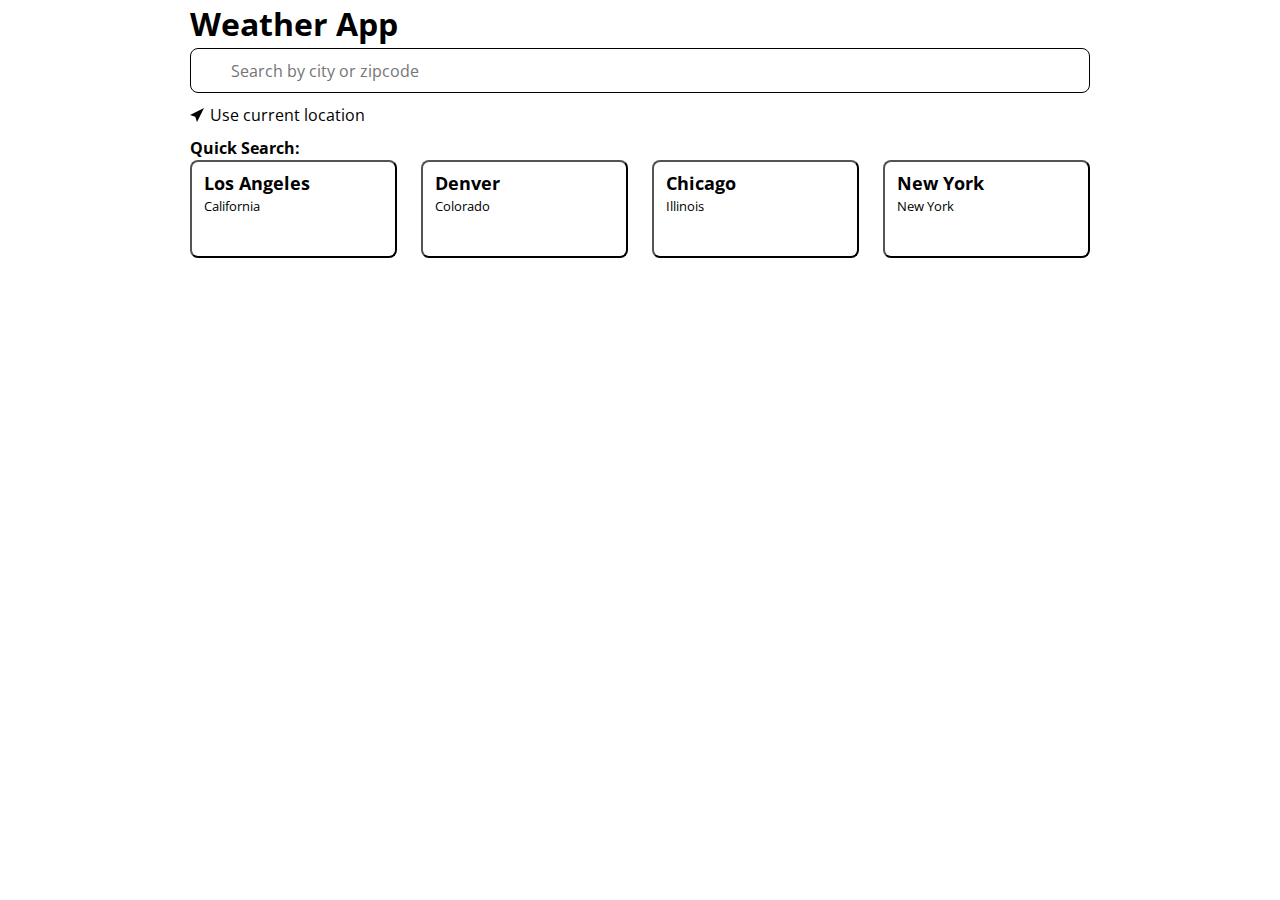
==== index.html @ 36fcb7af "styling" ====
<!DOCTYPE html>
<html>
    <head>
        <meta charset="utf-8">
        <meta http-equiv="X-UA-Compatible" content="IE=edge">
        <title>Weather App</title>
        <meta name="description" content="">
        <meta name="viewport" content="width=device-width, initial-scale=1">
        <link rel="preconnect" href="https://fonts.googleapis.com">
        <link rel="preconnect" href="https://fonts.gstatic.com" crossorigin>
        <link href="https://fonts.googleapis.com/css2?family=Open+Sans:wght@400;500;600;700&display=swap" rel="stylesheet">
        <link rel="stylesheet" href="/css/styles.css">
        <link rel="stylesheet" href="/css/reset.css">
    <body>
        <main>
            <section class="container">
                <h1>Weather App</h1>
                <div class="input-wrapper" id="search-input-wrapper">
                    <input type="text" placeholder="Search by city or zipcode" id="search-input" class="search-input">
                    <div class="search-results-wrapper" id="search-results-wrapper">
                        <ul id="search-results-list" class="search-results-list"></ul>    
                    </div>
                    <button id="current-location-button"><img src="/assets/icons/location.svg" alt="">Use current location</button>
                    <p><b>Quick Search:</b></p>
                    <div id="quick-search-wrapper" class="quick-search-wrapper">
                        <button>
                            <div>
                                <div class="qs-location-name"></div>
                                <div class="qs-state-name"></div>
                            </div>
                            <div class="qs-temp-wrapper">
                                <img src="" alt="" class="qs-icon">
                                <div class="qs-temp"></div>
                            </div>
                        </button>
                        <button>
                            <div>
                                <div class="qs-location-name"></div>
                                <div class="qs-state-name"></div>
                            </div>
                            <div class="qs-temp-wrapper">
                                <img src="" alt="" class="qs-icon">
                                <div class="qs-temp"></div>
                            </div>
                        </button>
                        <button>
                            <div>
                                <div class="qs-location-name"></div>
                                <div class="qs-state-name"></div>
                            </div>
                            <div class="qs-temp-wrapper">
                                <img src="" alt="" class="qs-icon">
                                <div class="qs-temp"></div>
                            </div>
                        </button>
                        <button>
                            <div>
                                <div class="qs-location-name"></div>
                                <div class="qs-state-name"></div>
                            </div>
                            <div class="qs-temp-wrapper">
                                <img src="" alt="" class="qs-icon">
                                <div class="qs-temp"></div>
                            </div>
                        </button>
                    </div>
                </div>
                <div id="current-weather-wrapper"></div>
                <div id="forecast-weather-wrapper"></div>
            </section>
        </main>
        <script src="/js/app.js" type="module"></script>
    </body>
</html>
---- css/styles.css ----
/***** General styles *****/
button {
    cursor: pointer;
}

body {
    font-family: "Open Sans", sans-serif;
}

/***** Main Layout *****/
main {
    display: flex;
    justify-content: center;
}

.container {
    width: 900px;
}

/***** Search *****/
#current-location-button {
    display: flex;
    gap: .4rem;
    align-items: center;
    background: transparent;
    border: none;
    padding: .3rem 0 .3rem 0;
    margin-block: .3rem;
}

#current-location-button img {
    height: 14px;
    width: auto;
}

.search-input {
    background-image: url("/assets/icons/search.svg");
    background-repeat: no-repeat;
    background-size: 15px;
    display: flex;
    flex-direction: column;
    background-position: center left 1rem;
    padding: .6em 1em .6em 2.5rem;
    width: 100%;
    border-radius: .5rem;
    border: 1px solid black;
}

.search-results-wrapper {
    position: absolute;
    background-color: rgba(255, 255, 255);
    -webkit-box-shadow: 3px 4px 8px 0px rgba(0,0,0,0.1);
    -moz-box-shadow: 3px 4px 8px 0px rgba(0,0,0,0.1);
    box-shadow: 3px 4px 8px 0px rgba(0,0,0,0.1);
    width: 800px;
}

.search-results-list {
    margin: 0;
    padding: 0;
}

.search-results-list li {
    list-style-type: none;
    padding-block: .4rem;
    padding-inline: 1rem;
    cursor: pointer;    
}

.search-results-list li:hover {
    background-color: #f4f4f4;
}

/***** Quick Search *****/
.quick-search-wrapper {
    display: grid;
    grid-template-columns: repeat(4, 1fr);
    gap: 1.5rem;
}

#quick-search-wrapper button {
    text-align: left;
    border-radius: .5rem;
    padding-inline: .75rem;
    padding-block: .5rem;
    display: flex;
    flex-direction: column;
    gap: .75rem;
    background: transparent;
}

.qs-location-name, .qs-state-name, .qs-temp {
    min-height: 1em;
}

.qs-location-name {
    font-size: 1.1rem;
    font-weight: bold;
}

.qs-state-name {
    font-size: 13px;
}

.qs-temp-wrapper {
    display: flex;
    align-items: center;
    gap: .5rem;
}

.qs-icon {
    min-height: 20px;
    width: auto;
}

.qs-temp {
    font-weight: bold;
    font-size: 1.2rem;
}

/***** Current/Day *****/
.current-wrapper {
    border: 1px solid black;
    padding: 1rem;
    border-radius: .5rem;
}

.current-data {
    display: flex;
    gap: 2rem;
    align-items: center;
}

.current-wrapper h3 {
    font-size: 1rem;
}

.current-wrapper .temp-wrapper {
    display: flex;
    gap: 1.6rem;
    align-items: center;
}

.current-wrapper .temp-wrapper .temp {
    font-size: 60px;
}

.current-wrapper .info-wrapper {
    display: flex;
    flex-direction: column;
    gap: .75rem;
}

.current-wrapper .info-wrapper .info-row {
    display: flex;
    gap: .5rem;
}

/***** Forecast *****/
.hourly-list {
    display: flex;
    gap: 1.5rem;
}

.forecast-day-wrapper {
    border: 1px solid black;
}
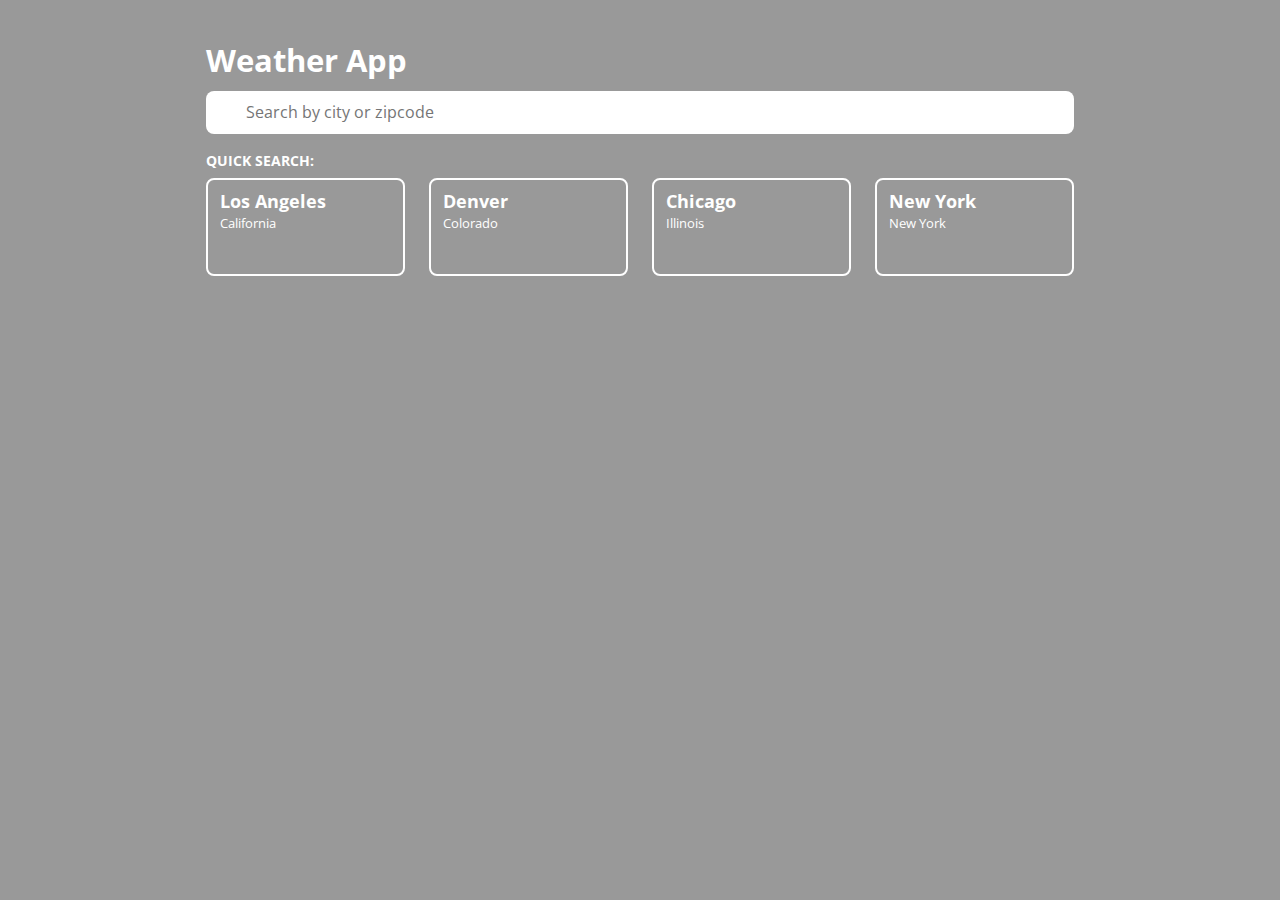
==== commit 4407a919: "added modal/dialog for forecast" ====
--- a/index.html
+++ b/index.html
@@ -9,66 +9,71 @@
         <link rel="preconnect" href="https://fonts.googleapis.com">
         <link rel="preconnect" href="https://fonts.gstatic.com" crossorigin>
         <link href="https://fonts.googleapis.com/css2?family=Open+Sans:wght@400;500;600;700&display=swap" rel="stylesheet">
+        <link rel="stylesheet" href="/css/reset.css">
         <link rel="stylesheet" href="/css/styles.css">
-        <link rel="stylesheet" href="/css/reset.css">
     <body>
         <main>
-            <section class="container">
-                <h1>Weather App</h1>
-                <div class="input-wrapper" id="search-input-wrapper">
-                    <input type="text" placeholder="Search by city or zipcode" id="search-input" class="search-input">
-                    <div class="search-results-wrapper" id="search-results-wrapper">
-                        <ul id="search-results-list" class="search-results-list"></ul>    
+            <section class="hero-section">
+                <div class="container">
+                    <h1>Weather App</h1>
+                    <div class="input-wrapper" id="search-input-wrapper">
+                        <input type="text" placeholder="Search by city or zipcode" id="search-input" class="search-input">
+                        <div class="search-results-wrapper" id="search-results-wrapper">
+                            <button id="current-location-button" class="current-location-button"><img src="/assets/icons/location.svg" alt="">Use current location</button>
+                            <ul id="search-results-list" class="search-results-list"></ul>
+                        </div>
+                        <div class="quick-search-wrapper">
+                            <p class="qs-title">Quick Search:</p>
+                            <div id="quick-search-buttons" class="quick-search-buttons">
+                                <button>
+                                    <div>
+                                        <div class="qs-location-name"></div>
+                                        <div class="qs-state-name"></div>
+                                    </div>
+                                    <div class="qs-temp-wrapper">
+                                        <img src="" alt="" class="qs-icon">
+                                        <div class="qs-temp"></div>
+                                    </div>
+                                </button>
+                                <button>
+                                    <div>
+                                        <div class="qs-location-name"></div>
+                                        <div class="qs-state-name"></div>
+                                    </div>
+                                    <div class="qs-temp-wrapper">
+                                        <img src="" alt="" class="qs-icon">
+                                        <div class="qs-temp"></div>
+                                    </div>
+                                </button>
+                                <button>
+                                    <div>
+                                        <div class="qs-location-name"></div>
+                                        <div class="qs-state-name"></div>
+                                    </div>
+                                    <div class="qs-temp-wrapper">
+                                        <img src="" alt="" class="qs-icon">
+                                        <div class="qs-temp"></div>
+                                    </div>
+                                </button>
+                                <button>
+                                    <div>
+                                        <div class="qs-location-name"></div>
+                                        <div class="qs-state-name"></div>
+                                    </div>
+                                    <div class="qs-temp-wrapper">
+                                        <img src="" alt="" class="qs-icon">
+                                        <div class="qs-temp"></div>
+                                    </div>
+                                </button>
+                            </div>
+                        </div>
                     </div>
-                    <button id="current-location-button"><img src="/assets/icons/location.svg" alt="">Use current location</button>
-                    <p><b>Quick Search:</b></p>
-                    <div id="quick-search-wrapper" class="quick-search-wrapper">
-                        <button>
-                            <div>
-                                <div class="qs-location-name"></div>
-                                <div class="qs-state-name"></div>
-                            </div>
-                            <div class="qs-temp-wrapper">
-                                <img src="" alt="" class="qs-icon">
-                                <div class="qs-temp"></div>
-                            </div>
-                        </button>
-                        <button>
-                            <div>
-                                <div class="qs-location-name"></div>
-                                <div class="qs-state-name"></div>
-                            </div>
-                            <div class="qs-temp-wrapper">
-                                <img src="" alt="" class="qs-icon">
-                                <div class="qs-temp"></div>
-                            </div>
-                        </button>
-                        <button>
-                            <div>
-                                <div class="qs-location-name"></div>
-                                <div class="qs-state-name"></div>
-                            </div>
-                            <div class="qs-temp-wrapper">
-                                <img src="" alt="" class="qs-icon">
-                                <div class="qs-temp"></div>
-                            </div>
-                        </button>
-                        <button>
-                            <div>
-                                <div class="qs-location-name"></div>
-                                <div class="qs-state-name"></div>
-                            </div>
-                            <div class="qs-temp-wrapper">
-                                <img src="" alt="" class="qs-icon">
-                                <div class="qs-temp"></div>
-                            </div>
-                        </button>
-                    </div>
+                    <div id="current-weather-wrapper" class="current-weather-wrapper"></div>
+                    <div id="forecast-weather-wrapper" class="forecast-weather-wrapper"></div>
                 </div>
-                <div id="current-weather-wrapper"></div>
-                <div id="forecast-weather-wrapper"></div>
             </section>
         </main>
+        <dialog id="forecast-modal" class="forecast-modal"></dialog>
         <script src="/js/app.js" type="module"></script>
     </body>
 </html>--- a/css/styles.css
+++ b/css/styles.css
@@ -10,27 +10,57 @@
 /***** Main Layout *****/
 main {
     display: flex;
-    justify-content: center;
+    flex-direction: column;
 }
 
 .container {
-    width: 900px;
+    max-width: 900px;
+    padding-inline: 1rem;
+    padding-block: 4.5vh;
+    margin-left: auto;
+    margin-right: auto;
+}
+
+/***** General Typography *****/
+h1, h2, h3, h4, h5, h6 {
+    line-height: 1.25em;
+    margin-bottom: .75rem;
+}
+
+h1 {
+    font-size: clamp(1.5rem, 3.4vh, 2rem);
+    color: white;
+}
+
+/***** Hero section *****/
+.hero-section {
+    min-height: 100vh;
+    width: 100vw;
+    /* background-image: url("/assets/bg-images/hero-background-1.jpg"); */
+    background-image: linear-gradient(0deg, rgba(0, 0, 0, 0.4), rgba(0, 0, 0, 0.4)), url('/assets/bg-images/hero-background-1.jpg');
+    background-size: cover;
+    background-position: bottom left;
+    color: white;
 }
 
 /***** Search *****/
-#current-location-button {
-    display: flex;
+.current-location-button {
+    display: inline-flex;
     gap: .4rem;
+    /* width: 100%; */
     align-items: center;
     background: transparent;
     border: none;
-    padding: .3rem 0 .3rem 0;
-    margin-block: .3rem;
-}
-
-#current-location-button img {
+    padding: .5rem 0 .5rem 1rem;
+    margin-bottom: .2rem;
+}
+
+.current-location-button:hover {
+    background-color: #f4f4f4;
+}
+
+.current-location-button img {
     height: 14px;
-    width: auto;
 }
 
 .search-input {
@@ -43,16 +73,16 @@
     padding: .6em 1em .6em 2.5rem;
     width: 100%;
     border-radius: .5rem;
-    border: 1px solid black;
+    border: none;
 }
 
 .search-results-wrapper {
+    visibility: hidden;
     position: absolute;
     background-color: rgba(255, 255, 255);
     -webkit-box-shadow: 3px 4px 8px 0px rgba(0,0,0,0.1);
     -moz-box-shadow: 3px 4px 8px 0px rgba(0,0,0,0.1);
     box-shadow: 3px 4px 8px 0px rgba(0,0,0,0.1);
-    width: 800px;
 }
 
 .search-results-list {
@@ -73,20 +103,58 @@
 
 /***** Quick Search *****/
 .quick-search-wrapper {
+    padding-block: 1rem;
+}
+
+.qs-title {
+    font-size: .9rem;
+    margin-bottom: .4rem;
+    text-transform: uppercase;
+    font-weight: 700;
+}
+.quick-search-buttons {
     display: grid;
-    grid-template-columns: repeat(4, 1fr);
-    gap: 1.5rem;
-}
-
-#quick-search-wrapper button {
+    grid-template-columns: 1fr;
+    gap: 1rem;
+}
+
+.quick-search-buttons button {
     text-align: left;
     border-radius: .5rem;
     padding-inline: .75rem;
     padding-block: .5rem;
     display: flex;
-    flex-direction: column;
+    justify-content: space-between;
+    align-items: center;
     gap: .75rem;
     background: transparent;
+    border: 2px solid white;
+    color: white;
+}
+
+@media screen and (orientation: landscape) {
+    .quick-search-buttons {
+        grid-template-columns: repeat(2, 1fr);
+    }
+}
+
+@media screen and (min-width: 768px) {
+    .quick-search-buttons {
+        display: grid;
+        grid-template-columns: repeat(4, 1fr);
+        gap: 1.5rem;
+    }
+
+    .quick-search-buttons button {
+        text-align: left;
+        border-radius: .5rem;
+        padding-inline: .75rem;
+        padding-block: .5rem;
+        display: flex;
+        align-items: flex-start;
+        flex-direction: column;
+        gap: .75rem;
+    }
 }
 
 .qs-location-name, .qs-state-name, .qs-temp {
@@ -119,16 +187,41 @@
 }
 
 /***** Current/Day *****/
+.current-weather-wrapper {
+    display: flex;
+    flex-direction: column;
+    gap: 1rem;
+    padding-block: 2vh;
+}
+.current-weather-wrapper .location-name {
+    font-size: clamp(1rem, 2.9vh, 1.5rem);
+}
+
 .current-wrapper {
-    border: 1px solid black;
+    border: 1px solid white;
     padding: 1rem;
     border-radius: .5rem;
-}
-
-.current-data {
-    display: flex;
-    gap: 2rem;
-    align-items: center;
+    /* min-width: 100%; */
+}
+
+.current-wrapper .current-data {
+    display: grid;
+    grid-template-columns: 1fr;
+    gap: 1rem;
+}
+
+@media screen and (orientation: landscape) {
+    .current-wrapepr .current-data {
+        grid-template-columns: 1fr 1.5fr;
+    }
+}
+
+@media screen and (min-width: 768px) {
+    .current-wrapper .current-data {
+        display: grid;
+        grid-template-columns: 1fr 1.5fr;
+        gap: 1.5rem;
+    }
 }
 
 .current-wrapper h3 {
@@ -149,6 +242,7 @@
     display: flex;
     flex-direction: column;
     gap: .75rem;
+    justify-content: center;
 }
 
 .current-wrapper .info-wrapper .info-row {
@@ -156,12 +250,96 @@
     gap: .5rem;
 }
 
+.daily-wrapper {
+    padding-block: 2vh;
+}
+
+.daily-wrapper h3 {
+    border-bottom: 3px solid lightgray;
+}
+
+.daily-wrapper .daily-data {
+    padding-block: 1rem;
+    display: grid;
+    grid-template-columns: 1fr;
+    gap: 1.5rem;
+}
+
+@media screen and (orientation: landscape) {
+    .daily-wrapper .daily-data {
+        grid-template-columns: 1fr 1.5fr;
+    }
+}
+
+@media screen and (min-width: 768px) {
+    .daily-wrapper .daily-data {
+        display: grid;
+        grid-template-columns: 1fr 1.5fr;
+        gap: 1.5rem;
+    }
+}
+
+.daily-wrapper .summary-wrapper {
+    display: flex;
+    gap: 1rem;
+}
+
+.daily-wrapper .temp-wrapper {
+    font-size: 1.6rem;
+}
+
+.daily-wrapper .data-row {
+    display: flex;
+    justify-content: space-between;
+    border-bottom: 1px solid lightgray;
+    padding-block: .5rem;
+    margin-bottom: .4rem;
+}
 /***** Forecast *****/
-.hourly-list {
-    display: flex;
-    gap: 1.5rem;
-}
-
 .forecast-day-wrapper {
-    border: 1px solid black;
+    padding-bottom: 2rem;
+}
+
+.forecast-modal .hourly-list {
+    padding: .75rem 0 .75rem 0;
+    display: grid;
+    gap: 2rem;
+    grid-template-columns: 1fr;
+    border-bottom: 1px solid lightgray;
+}
+
+@media screen and (min-width: 700px) {
+    .forecast-modal .hourly-list {
+        grid-template-columns: repeat(3, 1fr);
+    }
+}
+
+@media screen and (min-width: 900px) {
+    .forecast-modal .hourly-list {
+        grid-template-columns: repeat(6, 1fr);
+    }
+}
+
+.forecast-modal .data-col span {
+    line-height: 1em;
+}
+
+.forecast-modal .data-col {
+    display: flex;
+    flex-direction: column;
+    gap: .4rem;
+}
+
+.forecast-code-wrapper, .apparent-temp-wrapper, .wind-wrapper, .precip-prob-wrapper {
+    display: flex;
+    gap: .4rem;
+}
+
+.forecast-modal .icon-sm {
+    align-self: flex-start;
+}
+
+.apprent-temp-wrapper .data-col, .wind-wrapper .data-col, .precip-prob-wrapper .data-col {
+    display: flex;
+    flex-direction: column;
 }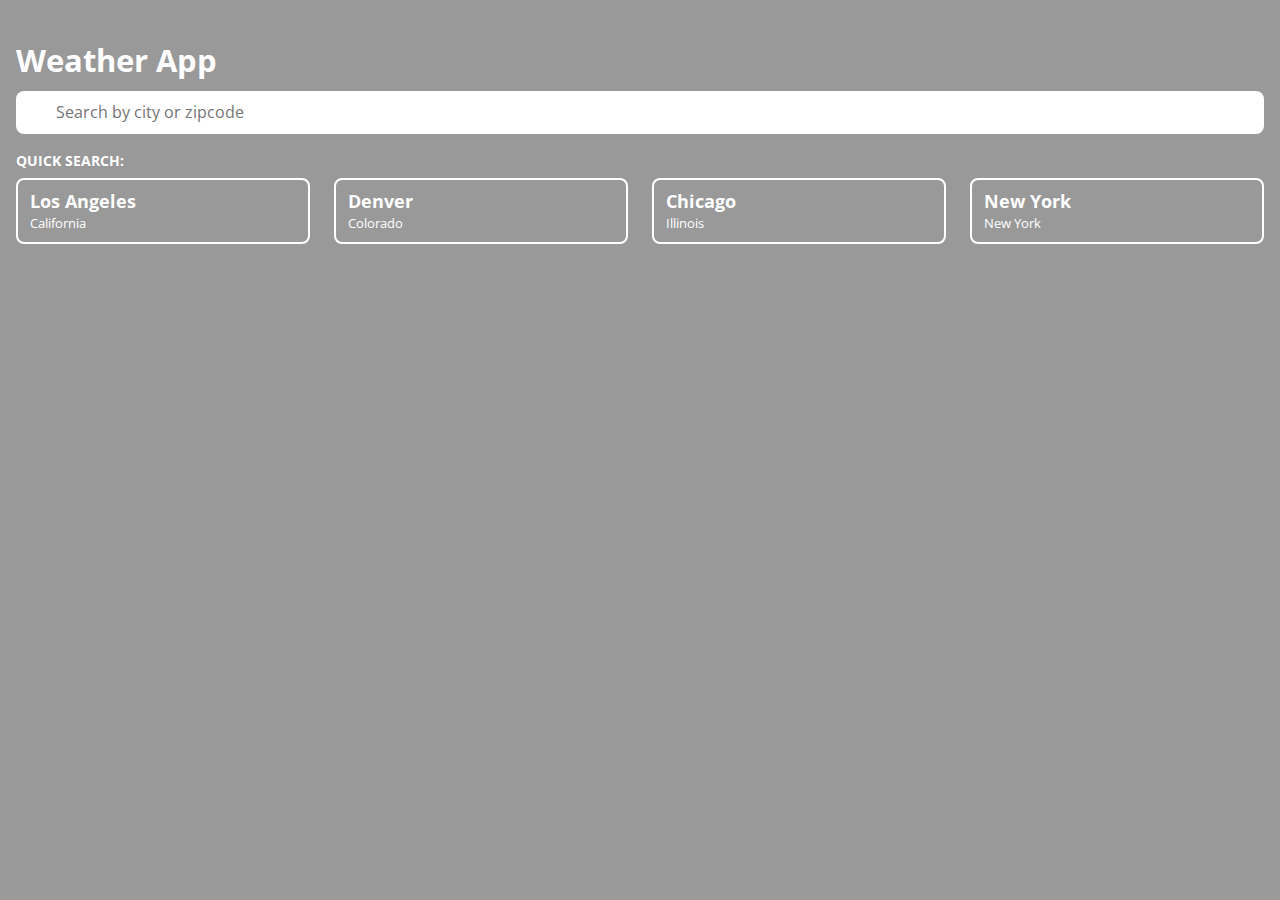
==== commit 9c408c33: "styling" ====
--- a/index.html
+++ b/index.html
@@ -73,7 +73,7 @@
                 </div>
             </section>
         </main>
-        <dialog id="forecast-modal" class="forecast-modal"></dialog>
+        <dialog id="forecast-modal" class="forecast-modal container"></dialog>
         <script src="/js/app.js" type="module"></script>
     </body>
 </html>--- a/css/styles.css
+++ b/css/styles.css
@@ -8,13 +8,13 @@
 }
 
 /***** Main Layout *****/
-main {
-    display: flex;
-    flex-direction: column;
-}
+/* main {
+    display: flex;
+    flex-direction: column;
+} */
 
 .container {
-    max-width: 900px;
+    max-width: 1600px;
     padding-inline: 1rem;
     padding-block: 4.5vh;
     margin-left: auto;
@@ -36,7 +36,6 @@
 .hero-section {
     min-height: 100vh;
     width: 100vw;
-    /* background-image: url("/assets/bg-images/hero-background-1.jpg"); */
     background-image: linear-gradient(0deg, rgba(0, 0, 0, 0.4), rgba(0, 0, 0, 0.4)), url('/assets/bg-images/hero-background-1.jpg');
     background-size: cover;
     background-position: bottom left;
@@ -88,6 +87,7 @@
 .search-results-list {
     margin: 0;
     padding: 0;
+    color: black;
 }
 
 .search-results-list li {
@@ -132,6 +132,10 @@
     color: white;
 }
 
+.quick-search-buttons button:hover {
+    background-color: rgba(255, 255, 255, .2);
+}
+
 @media screen and (orientation: landscape) {
     .quick-search-buttons {
         grid-template-columns: repeat(2, 1fr);
@@ -144,17 +148,6 @@
         grid-template-columns: repeat(4, 1fr);
         gap: 1.5rem;
     }
-
-    .quick-search-buttons button {
-        text-align: left;
-        border-radius: .5rem;
-        padding-inline: .75rem;
-        padding-block: .5rem;
-        display: flex;
-        align-items: flex-start;
-        flex-direction: column;
-        gap: .75rem;
-    }
 }
 
 .qs-location-name, .qs-state-name, .qs-temp {
@@ -188,11 +181,23 @@
 
 /***** Current/Day *****/
 .current-weather-wrapper {
-    display: flex;
-    flex-direction: column;
-    gap: 1rem;
     padding-block: 2vh;
 }
+
+.current-daily-row {
+    display: grid;
+    grid-template-columns: 1fr;
+    gap: 2rem;
+    padding-bottom: 2vh;
+}
+
+@media screen and (min-width: 1100px) {
+    .current-daily-row {
+        grid-template-columns: repeat(2, 1fr);
+    }
+}
+
+
 .current-weather-wrapper .location-name {
     font-size: clamp(1rem, 2.9vh, 1.5rem);
 }
@@ -296,8 +301,22 @@
     margin-bottom: .4rem;
 }
 /***** Forecast *****/
+.view-forecast-button {
+    border-radius: .3rem;
+    background: transparent;
+    border: 2px solid white;
+    color: white;
+}
+.view-forecast-button:hover {
+    background-color: rgba(255, 255, 255, .2);
+}
+
 .forecast-day-wrapper {
     padding-bottom: 2rem;
+}
+
+.forecast-modal {
+    width: 90vw;
 }
 
 .forecast-modal .hourly-list {
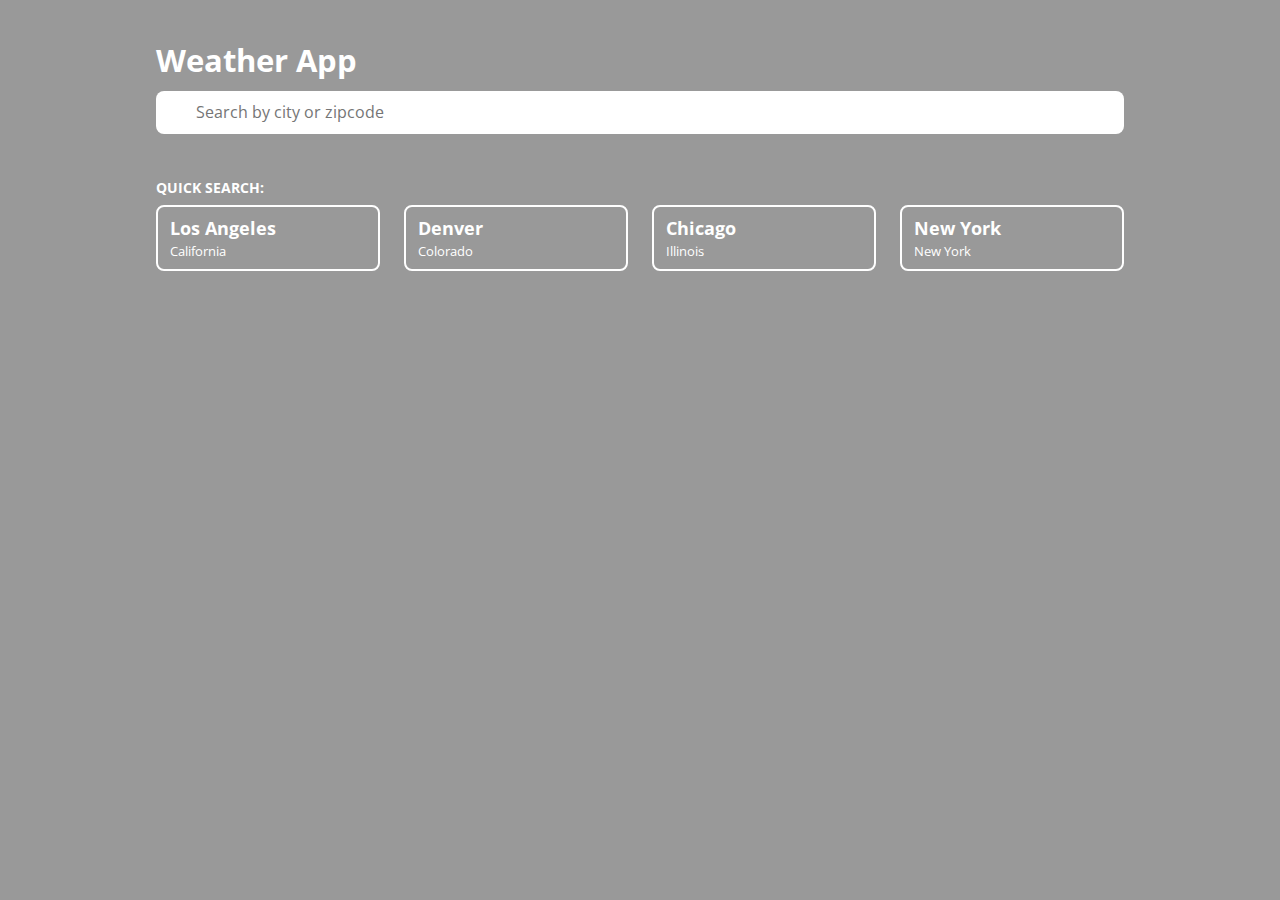
==== commit 23a4968b: "Update index.html" ====
--- a/index.html
+++ b/index.html
@@ -13,7 +13,7 @@
         <link rel="stylesheet" href="/css/styles.css">
     <body>
         <main>
-            <section class="hero-section">
+            <section class="fullscreen-bg-img">
                 <div class="container">
                     <h1>Weather App</h1>
                     <div class="input-wrapper" id="search-input-wrapper">
@@ -31,7 +31,7 @@
                                         <div class="qs-state-name"></div>
                                     </div>
                                     <div class="qs-temp-wrapper">
-                                        <img src="" alt="" class="qs-icon">
+                                        <img src="https://placehold.co/20x20" alt="" class="qs-icon">
                                         <div class="qs-temp"></div>
                                     </div>
                                 </button>
@@ -41,7 +41,7 @@
                                         <div class="qs-state-name"></div>
                                     </div>
                                     <div class="qs-temp-wrapper">
-                                        <img src="" alt="" class="qs-icon">
+                                        <img src="https://placehold.co/20x20" alt="" class="qs-icon">
                                         <div class="qs-temp"></div>
                                     </div>
                                 </button>
@@ -51,7 +51,7 @@
                                         <div class="qs-state-name"></div>
                                     </div>
                                     <div class="qs-temp-wrapper">
-                                        <img src="" alt="" class="qs-icon">
+                                        <img src="https://placehold.co/20x20" alt="" class="qs-icon">
                                         <div class="qs-temp"></div>
                                     </div>
                                 </button>
@@ -61,7 +61,7 @@
                                         <div class="qs-state-name"></div>
                                     </div>
                                     <div class="qs-temp-wrapper">
-                                        <img src="" alt="" class="qs-icon">
+                                        <img src="https://placehold.co/20x20" alt="" class="qs-icon">
                                         <div class="qs-temp"></div>
                                     </div>
                                 </button>
@@ -69,11 +69,9 @@
                         </div>
                     </div>
                     <div id="current-weather-wrapper" class="current-weather-wrapper"></div>
-                    <div id="forecast-weather-wrapper" class="forecast-weather-wrapper"></div>
                 </div>
             </section>
         </main>
-        <dialog id="forecast-modal" class="forecast-modal container"></dialog>
         <script src="/js/app.js" type="module"></script>
     </body>
 </html>--- a/css/styles.css
+++ b/css/styles.css
@@ -1,4 +1,4 @@
-/***** General styles *****/
+/************************* General styles *************************/
 button {
     cursor: pointer;
 }
@@ -7,21 +7,16 @@
     font-family: "Open Sans", sans-serif;
 }
 
-/***** Main Layout *****/
-/* main {
-    display: flex;
-    flex-direction: column;
-} */
-
+/************************* Main Layout *************************/
 .container {
-    max-width: 1600px;
+    max-width: 1000px;
     padding-inline: 1rem;
     padding-block: 4.5vh;
     margin-left: auto;
     margin-right: auto;
 }
 
-/***** General Typography *****/
+/************************* General Typography *************************/
 h1, h2, h3, h4, h5, h6 {
     line-height: 1.25em;
     margin-bottom: .75rem;
@@ -32,21 +27,20 @@
     color: white;
 }
 
-/***** Hero section *****/
-.hero-section {
+/********************v Fullscreen Background Image *************************/
+.fullscreen-bg-img {
     min-height: 100vh;
-    width: 100vw;
     background-image: linear-gradient(0deg, rgba(0, 0, 0, 0.4), rgba(0, 0, 0, 0.4)), url('/assets/bg-images/hero-background-1.jpg');
     background-size: cover;
     background-position: bottom left;
     color: white;
 }
 
-/***** Search *****/
+/************************* Search ***************v*****/
 .current-location-button {
     display: inline-flex;
     gap: .4rem;
-    /* width: 100%; */
+    width: 100%;
     align-items: center;
     background: transparent;
     border: none;
@@ -77,7 +71,7 @@
 
 .search-results-wrapper {
     visibility: hidden;
-    position: absolute;
+    /* position: absolute; */
     background-color: rgba(255, 255, 255);
     -webkit-box-shadow: 3px 4px 8px 0px rgba(0,0,0,0.1);
     -moz-box-shadow: 3px 4px 8px 0px rgba(0,0,0,0.1);
@@ -101,11 +95,6 @@
     background-color: #f4f4f4;
 }
 
-/***** Quick Search *****/
-.quick-search-wrapper {
-    padding-block: 1rem;
-}
-
 .qs-title {
     font-size: .9rem;
     margin-bottom: .4rem;
@@ -170,8 +159,8 @@
 }
 
 .qs-icon {
-    min-height: 20px;
-    width: auto;
+    width: 30px;
+    height: auto;
 }
 
 .qs-temp {
@@ -179,34 +168,25 @@
     font-size: 1.2rem;
 }
 
-/***** Current/Day *****/
+/********************v Current Weather  *************************/
 .current-weather-wrapper {
     padding-block: 2vh;
 }
 
-.current-daily-row {
+.current-weather-row {
     display: grid;
     grid-template-columns: 1fr;
     gap: 2rem;
     padding-bottom: 2vh;
-}
-
-@media screen and (min-width: 1100px) {
-    .current-daily-row {
-        grid-template-columns: repeat(2, 1fr);
-    }
-}
-
-
-.current-weather-wrapper .location-name {
-    font-size: clamp(1rem, 2.9vh, 1.5rem);
+    width: 100%;
 }
 
 .current-wrapper {
     border: 1px solid white;
-    padding: 1rem;
+    padding-inline: 2rem;
+    padding-block: 1.5rem;
     border-radius: .5rem;
-    /* min-width: 100%; */
+    max-width: calc(100vw - 2rem);
 }
 
 .current-wrapper .current-data {
@@ -216,7 +196,7 @@
 }
 
 @media screen and (orientation: landscape) {
-    .current-wrapepr .current-data {
+    .current-wrapper .current-data {
         grid-template-columns: 1fr 1.5fr;
     }
 }
@@ -225,12 +205,12 @@
     .current-wrapper .current-data {
         display: grid;
         grid-template-columns: 1fr 1.5fr;
-        gap: 1.5rem;
+        gap: 1rem;
     }
 }
 
 .current-wrapper h3 {
-    font-size: 1rem;
+    font-size: 1.2rem;
 }
 
 .current-wrapper .temp-wrapper {
@@ -240,7 +220,7 @@
 }
 
 .current-wrapper .temp-wrapper .temp {
-    font-size: 60px;
+    font-size: 3.5rem;
 }
 
 .current-wrapper .info-wrapper {
@@ -250,7 +230,7 @@
     justify-content: center;
 }
 
-.current-wrapper .info-wrapper .info-row {
+.current-wrapper .wind-wrapper {
     display: flex;
     gap: .5rem;
 }
@@ -289,76 +269,179 @@
     gap: 1rem;
 }
 
-.daily-wrapper .temp-wrapper {
+.current-wrapper .temp-wrapper {
     font-size: 1.6rem;
-}
-
-.daily-wrapper .data-row {
+    align-self: flex-start;
+}
+
+.current-data .data-row {
     display: flex;
     justify-content: space-between;
     border-bottom: 1px solid lightgray;
     padding-block: .5rem;
     margin-bottom: .4rem;
 }
-/***** Forecast *****/
-.view-forecast-button {
+
+.daily-temps-list-wrapper {
+    display: flex;
+    justify-content: center;
+    padding-top: 2rem;
+}
+
+.daily-temps-list {
+    margin: 0;
+    padding: 0 0 1rem 0;
+    display: flex;
+    gap: 1rem;
+    overflow-x: scroll;
+    max-width: 900px;
+}
+
+.daily-temps-list li {
+    display: flex;
+    flex-direction: column;
+    align-items: center;
+    min-width: 5rem;
+}
+
+.high-low-wrapper {
+    display: flex;
+}
+
+.current-weather-wrapper .icon-lg {
+    height: 50px;
+    width: auto;
+}
+
+.current-weather-wrapper .icon-sm {
+    width: 30px;
+    height: auto;
+}
+
+.view-forecast-wrapper {
+    display: flex;
+    justify-content: flex-end;
+}
+
+.view-forecast-wrapper a {
+    color: black;
+    padding-block: .7rem;
+    padding-inline: 1rem;
+    background-color: white;
+    border: 1px solid white;
+    border-radius: .5rem;
+    text-decoration: none;
+    font-weight: bold;
+    width: 100%;
+    text-align: center;
+}
+
+@media screen and (min-width: 1200px) {
+    .view-forecast-wrapper a {
+        width: fit-content;
+    }
+}
+
+.view-forecast-wrapper a:hover {
+    background-color: rgba(255, 255, 255, .2);
+    color: white;
+}
+
+/************************* Forecast *************************/
+.forecast-heading {
+    display: flex;
+    flex-direction: column;
+    gap: 2rem;
+    margin-bottom: 2rem;
+}
+
+@media screen and (min-width: 768px) {
+    .forecast-heading {
+        flex-direction: row;
+        align-items: center;
+    }
+}
+
+.forecast-sub-heading {
+    padding-inline: 1rem;
+    padding-block: .3rem;
+    font-size: 1rem;
+    color: black;
+    background-color: white;
     border-radius: .3rem;
-    background: transparent;
-    border: 2px solid white;
-    color: white;
-}
-.view-forecast-button:hover {
-    background-color: rgba(255, 255, 255, .2);
+    max-width: fit-content;
+}
+
+.daily-forecast-heading {
+    border-bottom: 3px solid rgba(255, 255, 255, .5);
+    padding-bottom: .3rem;
+    margin-bottom: 2rem;
 }
 
 .forecast-day-wrapper {
     padding-bottom: 2rem;
 }
 
-.forecast-modal {
-    width: 90vw;
-}
-
-.forecast-modal .hourly-list {
-    padding: .75rem 0 .75rem 0;
+/* .forecast-day-wrapper .icon-lg {
+    height: 120px;
+    width: auto;
+} */
+
+.forecast-day-wrapper .icon-lg {
+    height: auto;
+    width: 40%;
+}
+.forecast-day-wrapper .day-data {
     display: grid;
+    gap: 1rem;
+}
+
+@media screen and (min-width: 768px) {
+    .forecast-day-wrapper .day-data {
+        grid-template-columns: 1fr 1fr;
+    }
+}
+
+.forecast-day-wrapper .temp-wrapper {
+    display: flex;
     gap: 2rem;
-    grid-template-columns: 1fr;
+    align-items: center;
+}
+
+.forecast-day-wrapper .high-low-wrapper {
+    display: flex;
+    flex-direction: column;
+    font-size: 2.7rem;
+}
+
+.forecast-day-wrapper .high-low-wrapper p {
+    line-height: 1em;
+    font-weight: 500;
+}
+
+.forecast-day-wrapper .high-low-wrapper .title {
+    font-size: 1.2rem;
+}
+
+.forecast-day-wrapper .col:nth-of-type(1) {
+    display: flex;
+    flex-direction: column;
+    gap: 1rem;
+}
+
+.forecast-day-wrapper .data-row {
+    display: flex;
+    justify-content: space-between;
     border-bottom: 1px solid lightgray;
-}
-
-@media screen and (min-width: 700px) {
-    .forecast-modal .hourly-list {
-        grid-template-columns: repeat(3, 1fr);
-    }
-}
-
-@media screen and (min-width: 900px) {
-    .forecast-modal .hourly-list {
-        grid-template-columns: repeat(6, 1fr);
-    }
-}
-
-.forecast-modal .data-col span {
-    line-height: 1em;
-}
-
-.forecast-modal .data-col {
-    display: flex;
-    flex-direction: column;
-    gap: .4rem;
-}
-
-.forecast-code-wrapper, .apparent-temp-wrapper, .wind-wrapper, .precip-prob-wrapper {
-    display: flex;
-    gap: .4rem;
-}
-
-.forecast-modal .icon-sm {
-    align-self: flex-start;
-}
-
-.apprent-temp-wrapper .data-col, .wind-wrapper .data-col, .precip-prob-wrapper .data-col {
-    display: flex;
-    flex-direction: column;
+    padding-block: .5rem;
+    margin-bottom: .4rem;
+}
+
+.forecast-day-wrapper .data-row .title {
+    font-weight: bold;
+}
+
+.forecast-day-wrapper .weathercode {
+    font-weight: bold;
+    font-size: 1.1rem;
 }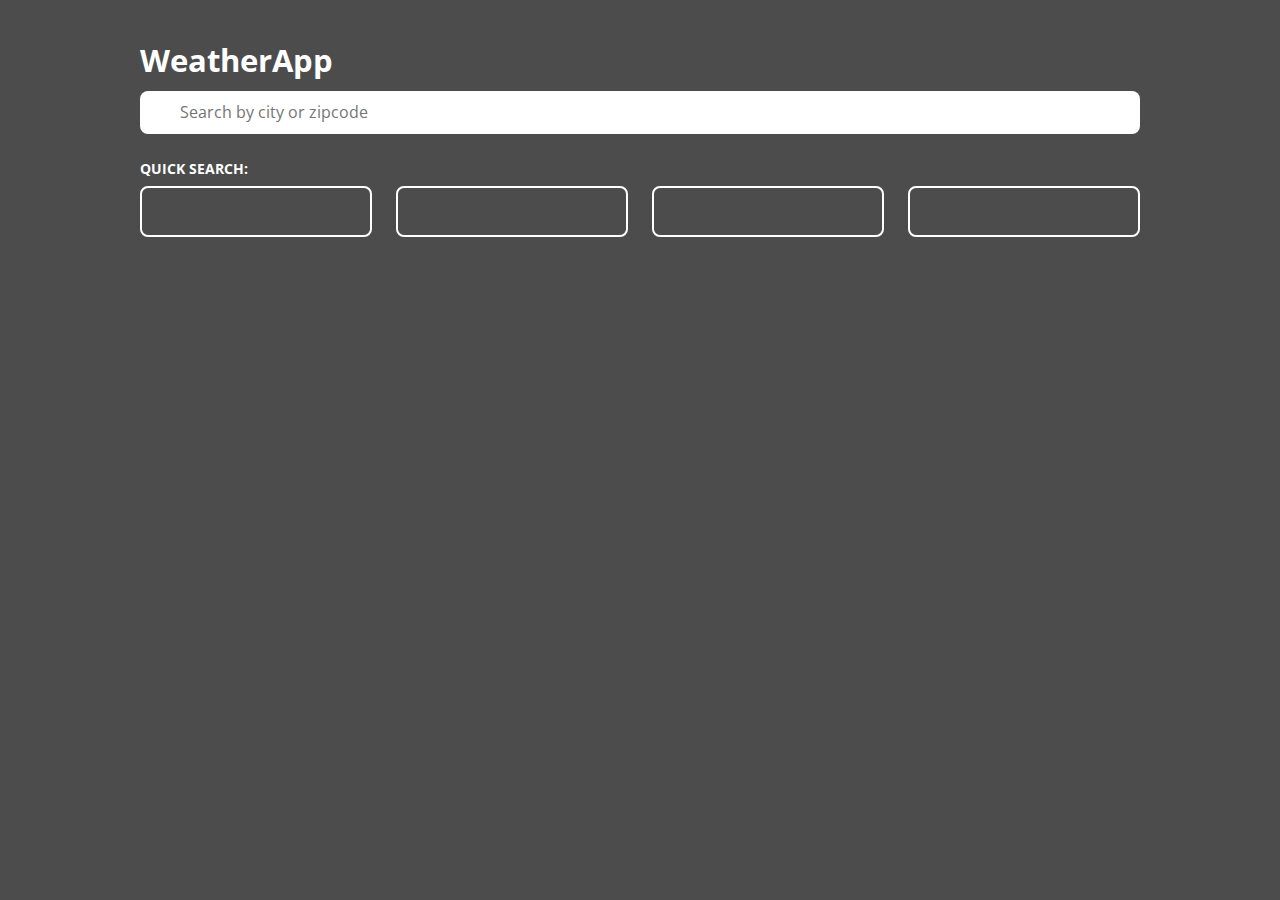
==== commit 3e06e352: "icons/styling/back to top button" ====
--- a/index.html
+++ b/index.html
@@ -3,7 +3,8 @@
     <head>
         <meta charset="utf-8">
         <meta http-equiv="X-UA-Compatible" content="IE=edge">
-        <title>Weather App</title>
+        <title>Local & Global Weather Forecasts</title>
+        <link rel="icon" type="image/x-icon" href="/assets/favicon.ico">
         <meta name="description" content="">
         <meta name="viewport" content="width=device-width, initial-scale=1">
         <link rel="preconnect" href="https://fonts.googleapis.com">
@@ -13,9 +14,9 @@
         <link rel="stylesheet" href="/css/styles.css">
     <body>
         <main>
-            <section class="fullscreen-bg-img">
+            <section class="fullscreen-background">
                 <div class="container">
-                    <h1>Weather App</h1>
+                    <h1>WeatherApp</h1>
                     <div class="input-wrapper" id="search-input-wrapper">
                         <input type="text" placeholder="Search by city or zipcode" id="search-input" class="search-input">
                         <div class="search-results-wrapper" id="search-results-wrapper">
--- a/css/styles.css
+++ b/css/styles.css
@@ -1,4 +1,8 @@
 /************************* General styles *************************/
+html {
+    scroll-behavior: smooth;
+}
+
 button {
     cursor: pointer;
 }
@@ -8,12 +12,16 @@
 }
 
 /************************* Main Layout *************************/
+section {
+    padding-inline: 1rem;
+}
+
 .container {
     max-width: 1000px;
-    padding-inline: 1rem;
     padding-block: 4.5vh;
     margin-left: auto;
     margin-right: auto;
+    position: relative;
 }
 
 /************************* General Typography *************************/
@@ -27,25 +35,61 @@
     color: white;
 }
 
-/********************v Fullscreen Background Image *************************/
-.fullscreen-bg-img {
+/******************** Fullscreen Background Image *************************/
+.fullscreen-background {
     min-height: 100vh;
-    background-image: linear-gradient(0deg, rgba(0, 0, 0, 0.4), rgba(0, 0, 0, 0.4)), url('/assets/bg-images/hero-background-1.jpg');
+    background-image: linear-gradient(0deg, rgba(0, 0, 0, 0.7), rgba(0, 0, 0, 0.7)), url('/assets/bg-images/background-small.jpg');
     background-size: cover;
-    background-position: bottom left;
+    background-position: bottom center;
     color: white;
-}
-
-/************************* Search ***************v*****/
+    background-repeat: no-repeat;
+}
+
+@media screen and (min-width: 1200px) {
+    .fullscreen-background {
+        background-position: top center;
+        background-image: linear-gradient(0deg, rgba(0, 0, 0, 0.7), rgba(0, 0, 0, 0.7)), url('/assets/bg-images/background-large.jpg');
+    }
+}
+
+/**************** Skeleton Loading *********************/
+.skeleton {
+    opacity: .75;
+    animation: skeleton-loading 1.3s linear infinite alternate;
+}
+
+.skeleton-text {
+    width: 100%;
+    height: .5rem;
+    margin-bottom: .25rem;
+    border-radius: .125rem;
+}
+
+.skeleton-text:last-child {
+    margin-bottom: 0;
+    width: 80%;
+}
+
+@keyframes skeleton-loading {
+    0% {
+        background-color: hsl(200, 20%, 70%)
+    }
+
+    100% {
+        background-color: hsl(200, 20%, 95%)
+    }
+}
+
+/************************* Search *********************/
 .current-location-button {
     display: inline-flex;
     gap: .4rem;
-    width: 100%;
     align-items: center;
     background: transparent;
     border: none;
     padding: .5rem 0 .5rem 1rem;
     margin-bottom: .2rem;
+    width: 100%;
 }
 
 .current-location-button:hover {
@@ -70,12 +114,13 @@
 }
 
 .search-results-wrapper {
+    position: absolute;
     visibility: hidden;
-    /* position: absolute; */
     background-color: rgba(255, 255, 255);
     -webkit-box-shadow: 3px 4px 8px 0px rgba(0,0,0,0.1);
     -moz-box-shadow: 3px 4px 8px 0px rgba(0,0,0,0.1);
     box-shadow: 3px 4px 8px 0px rgba(0,0,0,0.1);
+    width: 100%;
 }
 
 .search-results-list {
@@ -88,11 +133,17 @@
     list-style-type: none;
     padding-block: .4rem;
     padding-inline: 1rem;
-    cursor: pointer;    
+    cursor: pointer;   
+    display: flex;
+    flex-grow: 1;
 }
 
 .search-results-list li:hover {
     background-color: #f4f4f4;
+}
+
+.quick-search-wrapper {
+    padding-block: 1.5rem;
 }
 
 .qs-title {
@@ -302,6 +353,8 @@
     flex-direction: column;
     align-items: center;
     min-width: 5rem;
+    justify-content: space-between;
+    gap: .2rem;
 }
 
 .high-low-wrapper {
@@ -348,6 +401,22 @@
 }
 
 /************************* Forecast *************************/
+.forecast-weather-wrapper {
+    padding-block: 2vh;
+}
+
+.forecast-nav-back {
+    color: white;
+    display: inline-flex;
+    align-items: center;
+    gap: .5rem;
+}
+
+.forecast-nav-back img {
+    height: .8rem;
+    width: auto;
+}
+
 .forecast-heading {
     display: flex;
     flex-direction: column;
@@ -444,4 +513,37 @@
 .forecast-day-wrapper .weathercode {
     font-weight: bold;
     font-size: 1.1rem;
+}
+
+/************************* Back to top button *************************/
+
+/* Back to top button */
+
+.back-to-top {
+    border: none;
+    border-radius: .2rem;
+    position: fixed;
+    bottom: 1rem;
+    right: 1rem;
+    background-color: white;
+    height: 2.5rem;
+    width: 2.5rem;
+    display: flex;
+    display: -webkit-box;
+    display: -moz-box;
+    display: -ms-flexbox;
+    display: -webkit-flex;
+    justify-content: center;
+    align-items: center;
+}
+
+.back-to-top.hidden {
+    visibility: hidden;
+}
+
+@media screen and (min-width: 600px) {
+    .back-to-top {
+        bottom: 2rem;
+        right: 2rem;
+    }
 }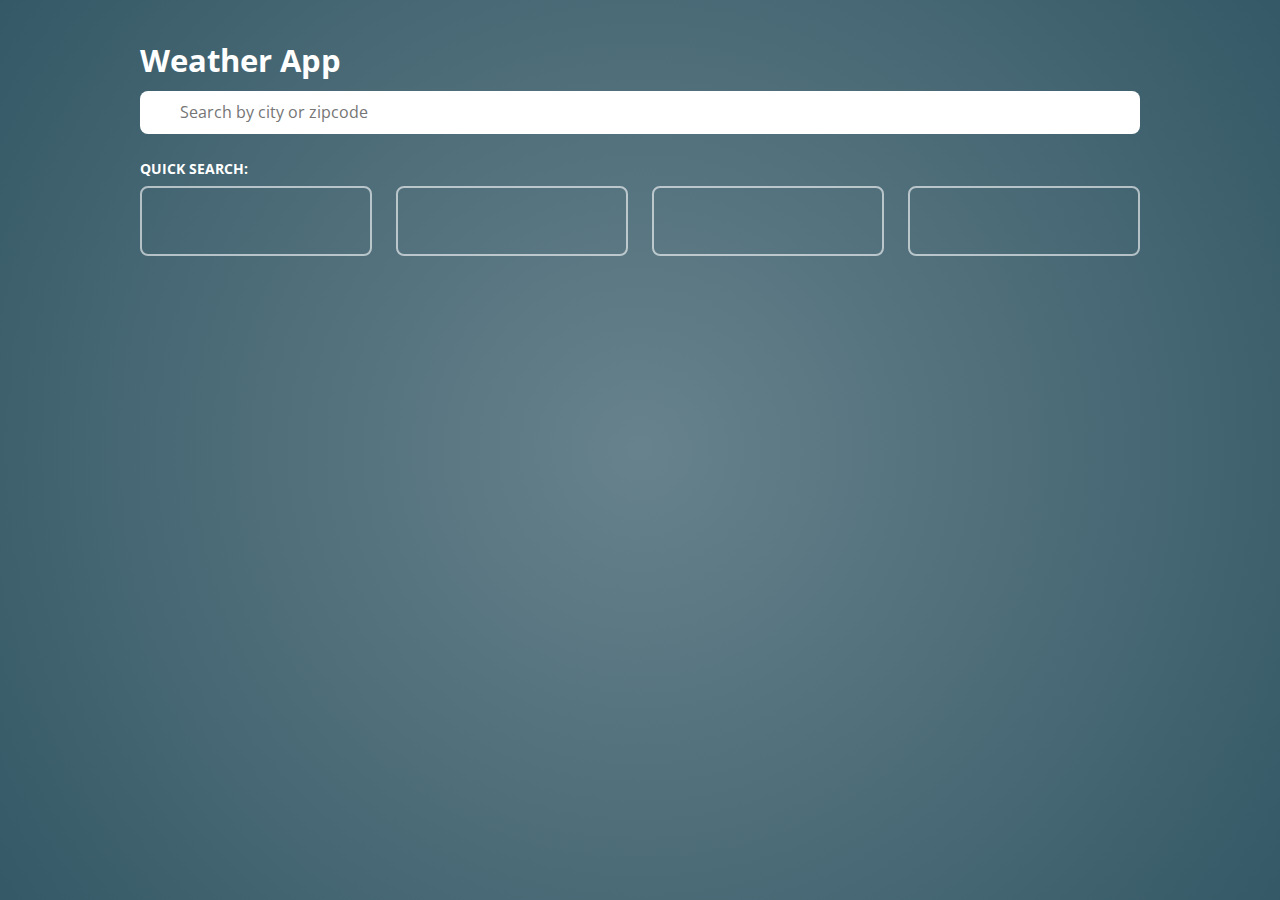
==== commit 27e7ca09: "added loading elements/styling" ====
--- a/index.html
+++ b/index.html
@@ -16,7 +16,7 @@
         <main>
             <section class="fullscreen-background">
                 <div class="container">
-                    <h1>WeatherApp</h1>
+                    <h1>Weather App</h1>
                     <div class="input-wrapper" id="search-input-wrapper">
                         <input type="text" placeholder="Search by city or zipcode" id="search-input" class="search-input">
                         <div class="search-results-wrapper" id="search-results-wrapper">
@@ -26,50 +26,50 @@
                         <div class="quick-search-wrapper">
                             <p class="qs-title">Quick Search:</p>
                             <div id="quick-search-buttons" class="quick-search-buttons">
-                                <button>
+                                <button class="skeleton">
+                                    <div>
+                                        <p class="qs-location-name"></p>
+                                        <p class="qs-state-name"></p>
+                                    </div>
+                                    <div class="qs-temp-wrapper">
+                                        <img alt="" class="qs-icon">
+                                        <p class="qs-temp"></p>
+                                    </div>
+                                </button>
+                                <button class="skeleton">
                                     <div>
                                         <div class="qs-location-name"></div>
                                         <div class="qs-state-name"></div>
                                     </div>
                                     <div class="qs-temp-wrapper">
-                                        <img src="https://placehold.co/20x20" alt="" class="qs-icon">
+                                        <img alt="" class="qs-icon">
                                         <div class="qs-temp"></div>
                                     </div>
                                 </button>
-                                <button>
+                                <button class="skeleton">
                                     <div>
                                         <div class="qs-location-name"></div>
                                         <div class="qs-state-name"></div>
                                     </div>
                                     <div class="qs-temp-wrapper">
-                                        <img src="https://placehold.co/20x20" alt="" class="qs-icon">
+                                        <img alt="" class="qs-icon">
                                         <div class="qs-temp"></div>
                                     </div>
                                 </button>
-                                <button>
+                                <button class="skeleton">
                                     <div>
                                         <div class="qs-location-name"></div>
                                         <div class="qs-state-name"></div>
                                     </div>
                                     <div class="qs-temp-wrapper">
-                                        <img src="https://placehold.co/20x20" alt="" class="qs-icon">
-                                        <div class="qs-temp"></div>
-                                    </div>
-                                </button>
-                                <button>
-                                    <div>
-                                        <div class="qs-location-name"></div>
-                                        <div class="qs-state-name"></div>
-                                    </div>
-                                    <div class="qs-temp-wrapper">
-                                        <img src="https://placehold.co/20x20" alt="" class="qs-icon">
+                                        <img alt="" class="qs-icon">
                                         <div class="qs-temp"></div>
                                     </div>
                                 </button>
                             </div>
                         </div>
                     </div>
-                    <div id="current-weather-wrapper" class="current-weather-wrapper"></div>
+                    <div id="current-weather-wrapper" class="current-weather-wrapper"></div>                                 
                 </div>
             </section>
         </main>
--- a/css/styles.css
+++ b/css/styles.css
@@ -38,7 +38,7 @@
 /******************** Fullscreen Background Image *************************/
 .fullscreen-background {
     min-height: 100vh;
-    background-image: linear-gradient(0deg, rgba(0, 0, 0, 0.7), rgba(0, 0, 0, 0.7)), url('/assets/bg-images/background-small.jpg');
+    background-image: radial-gradient(circle, rgba(2,47,64,0.6) 0%, rgba(2,47,64,0.8) 100%), url('/assets/bg-images/background-small.jpg');
     background-size: cover;
     background-position: bottom center;
     color: white;
@@ -48,19 +48,18 @@
 @media screen and (min-width: 1200px) {
     .fullscreen-background {
         background-position: top center;
-        background-image: linear-gradient(0deg, rgba(0, 0, 0, 0.7), rgba(0, 0, 0, 0.7)), url('/assets/bg-images/background-large.jpg');
-    }
-}
-
-/**************** Skeleton Loading *********************/
+        background-image: radial-gradient(circle, rgba(2,47,64,0.6) 0%, rgba(2,47,64,0.8) 100%), url('/assets/bg-images/background-large.jpg');
+    }
+}
+
+/**************** Loading Elements Styling *********************/
 .skeleton {
-    opacity: .75;
-    animation: skeleton-loading 1.3s linear infinite alternate;
+    opacity: .6;
+    animation: skeleton-loading 1.8s linear infinite alternate;
 }
 
 .skeleton-text {
-    width: 100%;
-    height: .5rem;
+    height: 1em;
     margin-bottom: .25rem;
     border-radius: .125rem;
 }
@@ -72,11 +71,51 @@
 
 @keyframes skeleton-loading {
     0% {
-        background-color: hsl(200, 20%, 70%)
+        background-color: hsl(200, 20%, 35%)
     }
 
     100% {
-        background-color: hsl(200, 20%, 95%)
+        background-color: hsl(200, 20%, 55%)
+    }
+}
+
+/* Apply the animation to your text element */
+/* .loading-text {
+    opacity: 0;
+    animation: fadeIn 500ms ease-in-out;
+} */
+
+/* Apply the animation to your text element */
+.loading-text::before {
+    content: "Loading"; /* Initial text */
+    animation: loadingAnimation 2s linear infinite; /* Use the loadingAnimation over 2 seconds with infinite loop */
+}
+
+
+/* @keyframes fadeIn {
+    0% {
+        opacity: 0;
+    }
+    100% {
+        opacity: 1;
+    }
+}
+ */
+@keyframes loadingAnimation {
+    0% {
+        content: "Loading";
+    }
+    25% {
+        content: "Loading.";
+    }
+    50% {
+        content: "Loading..";
+    }
+    75% {
+        content: "Loading...";
+    }
+    100% {
+        content: "Loading";
     }
 }
 
@@ -121,6 +160,7 @@
     -moz-box-shadow: 3px 4px 8px 0px rgba(0,0,0,0.1);
     box-shadow: 3px 4px 8px 0px rgba(0,0,0,0.1);
     width: 100%;
+    z-index: 10;
 }
 
 .search-results-list {
@@ -142,6 +182,10 @@
     background-color: #f4f4f4;
 }
 
+.search-results-list li:focus {
+    background-color: #f4f4f4;
+}
+
 .quick-search-wrapper {
     padding-block: 1.5rem;
 }
@@ -170,10 +214,13 @@
     background: transparent;
     border: 2px solid white;
     color: white;
-}
-
-.quick-search-buttons button:hover {
-    background-color: rgba(255, 255, 255, .2);
+    min-height: 70px; /* for skeleton loading */
+}
+
+@media screen and (min-width: 1000px) {
+    .quick-search-buttons button:hover {
+        background-color: rgba(255, 255, 255, .2);
+    }
 }
 
 @media screen and (orientation: landscape) {
@@ -183,6 +230,12 @@
 }
 
 @media screen and (min-width: 768px) {
+    .quick-search-buttons {
+        grid-template-columns: repeat(2, 1fr);
+    }
+}
+
+@media screen and (min-width: 1000px) {
     .quick-search-buttons {
         display: grid;
         grid-template-columns: repeat(4, 1fr);
@@ -201,6 +254,7 @@
 
 .qs-state-name {
     font-size: 13px;
+    color: #E6E6EA;
 }
 
 .qs-temp-wrapper {
@@ -219,9 +273,16 @@
     font-size: 1.2rem;
 }
 
-/********************v Current Weather  *************************/
+/******************** General Icon Styles *********************/
+.icon-lg {
+    opacity: .9;
+}
+
+/******************** Current Weather  *************************/
 .current-weather-wrapper {
     padding-block: 2vh;
+
+    min-height: 545px;
 }
 
 .current-weather-row {
@@ -233,11 +294,17 @@
 }
 
 .current-wrapper {
-    border: 1px solid white;
+    border: 2px solid white;
     padding-inline: 2rem;
     padding-block: 1.5rem;
     border-radius: .5rem;
     max-width: calc(100vw - 2rem);
+
+    /* min-height: 545px; */
+}
+
+.current-wrapper .code {
+    font-weight: bold;
 }
 
 .current-wrapper .current-data {
@@ -343,9 +410,15 @@
     margin: 0;
     padding: 0 0 1rem 0;
     display: flex;
-    gap: 1rem;
+    gap: 1%;
     overflow-x: scroll;
     max-width: 900px;
+}
+
+@media screen and (min-width: 1000px) {
+    .daily-temps-list {
+        gap: 1rem;
+    }
 }
 
 .daily-temps-list li {
@@ -442,19 +515,14 @@
 }
 
 .daily-forecast-heading {
-    border-bottom: 3px solid rgba(255, 255, 255, .5);
+    border-bottom: 3px solid rgba(255, 255, 255, .4);
     padding-bottom: .3rem;
     margin-bottom: 2rem;
 }
 
 .forecast-day-wrapper {
-    padding-bottom: 2rem;
-}
-
-/* .forecast-day-wrapper .icon-lg {
-    height: 120px;
-    width: auto;
-} */
+    padding-bottom: 3rem;
+}
 
 .forecast-day-wrapper .icon-lg {
     height: auto;
@@ -490,6 +558,7 @@
 
 .forecast-day-wrapper .high-low-wrapper .title {
     font-size: 1.2rem;
+    color: #E6E6EA;
 }
 
 .forecast-day-wrapper .col:nth-of-type(1) {
@@ -501,7 +570,7 @@
 .forecast-day-wrapper .data-row {
     display: flex;
     justify-content: space-between;
-    border-bottom: 1px solid lightgray;
+    border-bottom: 1px solid rgba(255, 255, 255, .4);
     padding-block: .5rem;
     margin-bottom: .4rem;
 }
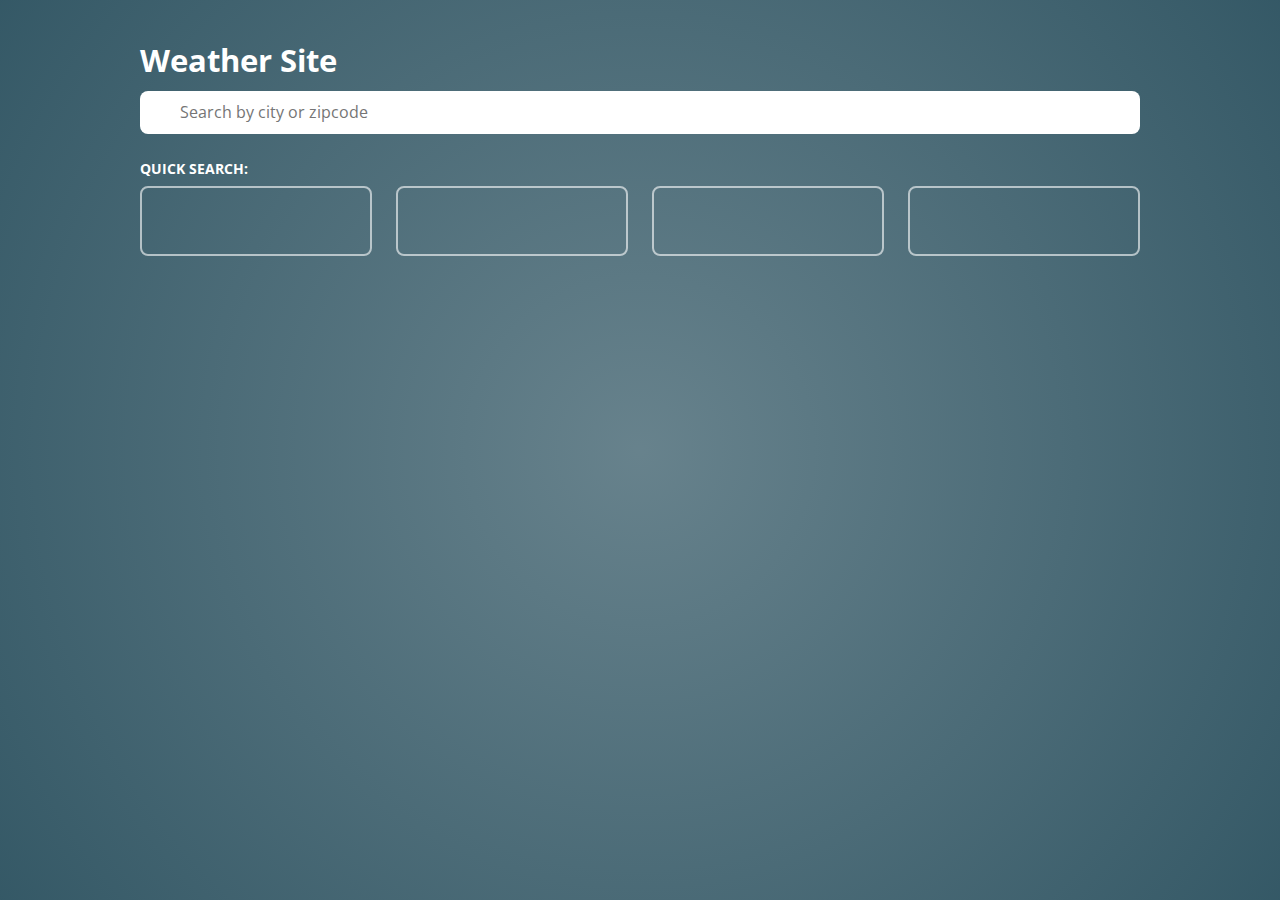
==== commit caa841fc: "Update index.html" ====
--- a/index.html
+++ b/index.html
@@ -16,7 +16,7 @@
         <main>
             <section class="fullscreen-background">
                 <div class="container">
-                    <h1>Weather App</h1>
+                    <h1>Weather Site</h1>
                     <div class="input-wrapper" id="search-input-wrapper">
                         <input type="text" placeholder="Search by city or zipcode" id="search-input" class="search-input">
                         <div class="search-results-wrapper" id="search-results-wrapper">
--- a/css/styles.css
+++ b/css/styles.css
@@ -281,8 +281,6 @@
 /******************** Current Weather  *************************/
 .current-weather-wrapper {
     padding-block: 2vh;
-
-    min-height: 545px;
 }
 
 .current-weather-row {
@@ -327,14 +325,23 @@
     }
 }
 
-.current-wrapper h3 {
+h3.current-title {
     font-size: 1.2rem;
+    display: flex;
+    gap: .5rem;
+}
+
+h3.current-title span {
+    font-weight: 400;
+    align-self: flex-end;
+    font-size: 1.1rem;
 }
 
 .current-wrapper .temp-wrapper {
     display: flex;
     gap: 1.6rem;
     align-items: center;
+    padding-block: 1rem;
 }
 
 .current-wrapper .temp-wrapper .temp {
@@ -395,7 +402,7 @@
 .current-data .data-row {
     display: flex;
     justify-content: space-between;
-    border-bottom: 1px solid lightgray;
+    border-bottom: 1px solid #ffffff77;
     padding-block: .5rem;
     margin-bottom: .4rem;
 }
@@ -435,8 +442,8 @@
 }
 
 .current-weather-wrapper .icon-lg {
-    height: 50px;
-    width: auto;
+    height: auto;
+    width: 35%;
 }
 
 .current-weather-wrapper .icon-sm {
@@ -492,22 +499,15 @@
 
 .forecast-heading {
     display: flex;
-    flex-direction: column;
-    gap: 2rem;
+    flex-direction: column-reverse;
+    gap: .5rem;
     margin-bottom: 2rem;
-}
-
-@media screen and (min-width: 768px) {
-    .forecast-heading {
-        flex-direction: row;
-        align-items: center;
-    }
 }
 
 .forecast-sub-heading {
     padding-inline: 1rem;
-    padding-block: .3rem;
-    font-size: 1rem;
+    padding-block: 0;
+    font-size: .9rem;
     color: black;
     background-color: white;
     border-radius: .3rem;
@@ -615,4 +615,17 @@
         bottom: 2rem;
         right: 2rem;
     }
+}
+
+/************************ Error Messages *************************/
+
+.error-message {
+    color: #F79D5C;
+    padding: .3rem;
+    font-style: italic;
+}
+
+.search-error {
+    color: red;
+    pointer-events: none;
 }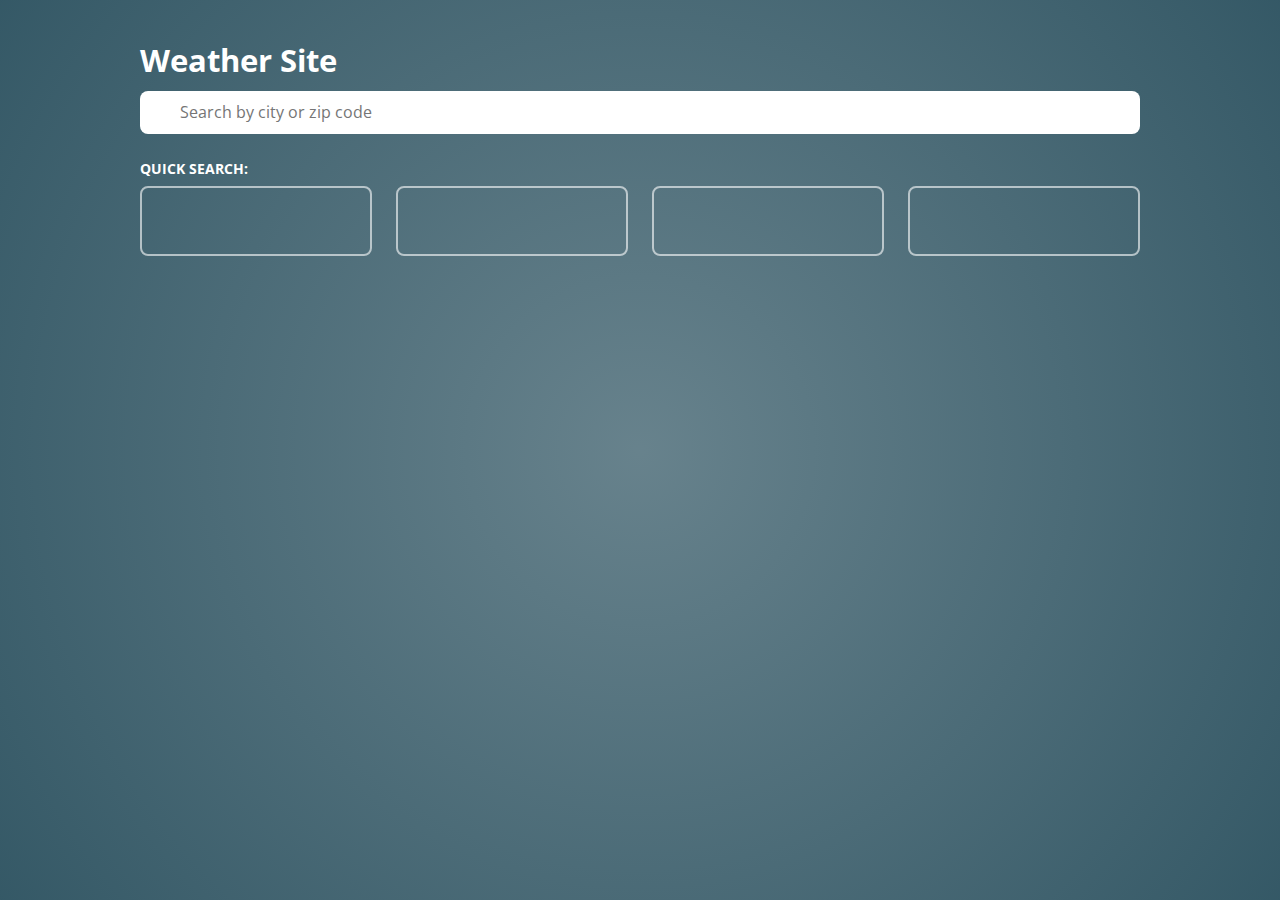
==== commit db14eca8: "input placeholder update" ====
--- a/index.html
+++ b/index.html
@@ -18,7 +18,7 @@
                 <div class="container">
                     <h1>Weather Site</h1>
                     <div class="input-wrapper" id="search-input-wrapper">
-                        <input type="text" placeholder="Search by city or zipcode" id="search-input" class="search-input">
+                        <input type="text" placeholder="Search by city or zip code" id="search-input" class="search-input">
                         <div class="search-results-wrapper" id="search-results-wrapper">
                             <button id="current-location-button" class="current-location-button"><img src="/assets/icons/location.svg" alt="">Use current location</button>
                             <ul id="search-results-list" class="search-results-list"></ul>
